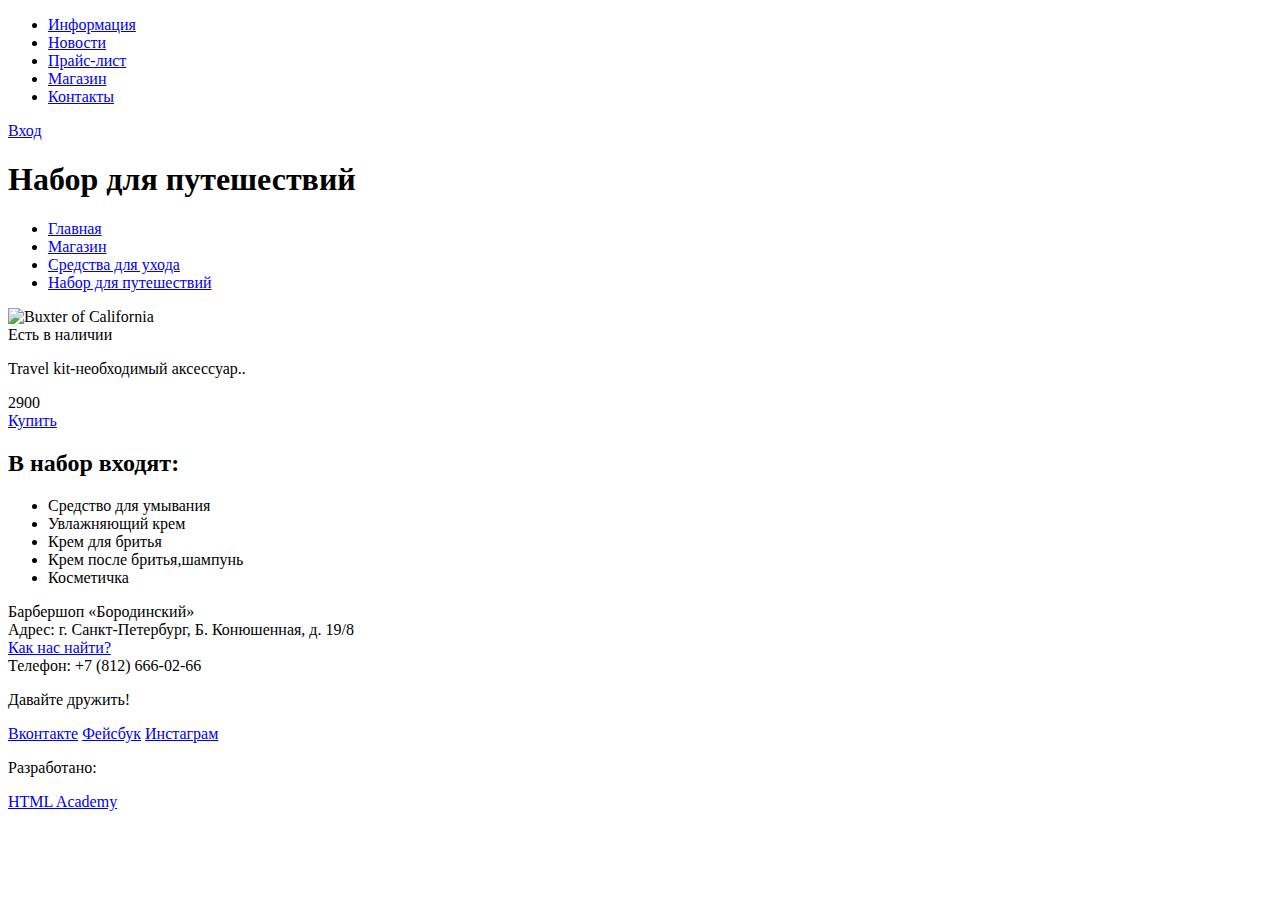
==== product.html @ 1fe1c9a3 "Разметка Барбершопа" ====
<!DOCTYPE html>
<html lang="ru">
  <head>
    <meta charset="utf-8">
    <title>Барбершоп «Бородинский»</title>
  </head>
  <body>
<header class="main-header">
      <div class="container">
        <nav class="main-navigation">
        <ul>
            <li>
              <a href="D:\Git\172980-barbershop\index.html">Информация</a>
            </li>
            <li>
              <a href="#">Новости</a>
            </li>
            <li>
              <a href="#">Прайс-лист</a>
            </li>
            <li>
              <a href="#">Магазин</a>
            </li>
            <li>
              <a href="#">Контакты</a>
            </li>
          </ul>
        </nav>
        <div class="user-block">
          <a class="login" href="#">Вход</a>
        </div>
        </div>
</header>

<div class="breadcrumbs">
  <h1 class="product_title">Набор для путешествий</h1>
   <div>
          <ul class="breadcrumbs_list">
            <li >
              <a href="D:\Git\172980-barbershop\index.html">Главная</a>
            </li>
            <li>
              <a href="#">Магазин</a>
            </li>
            <li>
              <a href="#">Cредства для ухода</a>
            </li>
             <li>
              <a href="#">Набор для путешествий</a>
            </li>
          </ul>
        </div>
</div>
<div class="product_img">
  <img src="img src="http://placehold.it/150x100"" alt="Buxter of California">
</div>
<div class="product_description">
<span>Есть в наличии</span>
<p>Travel kit-необходимый аксессуар..</p>
 <div class="product_price">2900</div>
<a href="#">Купить</a> 
</div>

<div class="kit">
  <h2 class="kit_title">В набор входят:</h2>
  <ul class="kit-items">
    <li>Cредство для умывания</li>
    <li>Увлажняющий крем</li>
    <li>Крем для бритья</li>
    <li>Крем после бритья,шампунь</li>
    <li>Косметичка</li>
  </ul>
</div>
  <footer class="main-footer">
      <div class="container">
        <section class="footer-contacts">
          Барбершоп «Бородинский»<br>
          Адрес: г. Санкт-Петербург, Б. Конюшенная, д. 19/8<br>
          <a href="#">Как нас найти?</a><br>
          Телефон: +7 (812) 666-02-66
        </section>
        <section class="footer-social">
          <p>Давайте дружить!</p>
          <a class="social-btn social-btn-vk" href="#">Вконтакте</a>
          <a class="social-btn social-btn-fb" href="#">Фейсбук</a>
          <a class="social-btn social-btn-inst" href="#">Инстаграм</a>
        </section>
        <section class="footer-copyright">
          <p>Разработано:</p>
          <a class="btn" href="https://htmlacademy.ru">HTML Academy</a>
        </section>
      </div>
    </footer> 
  </body>
</html>
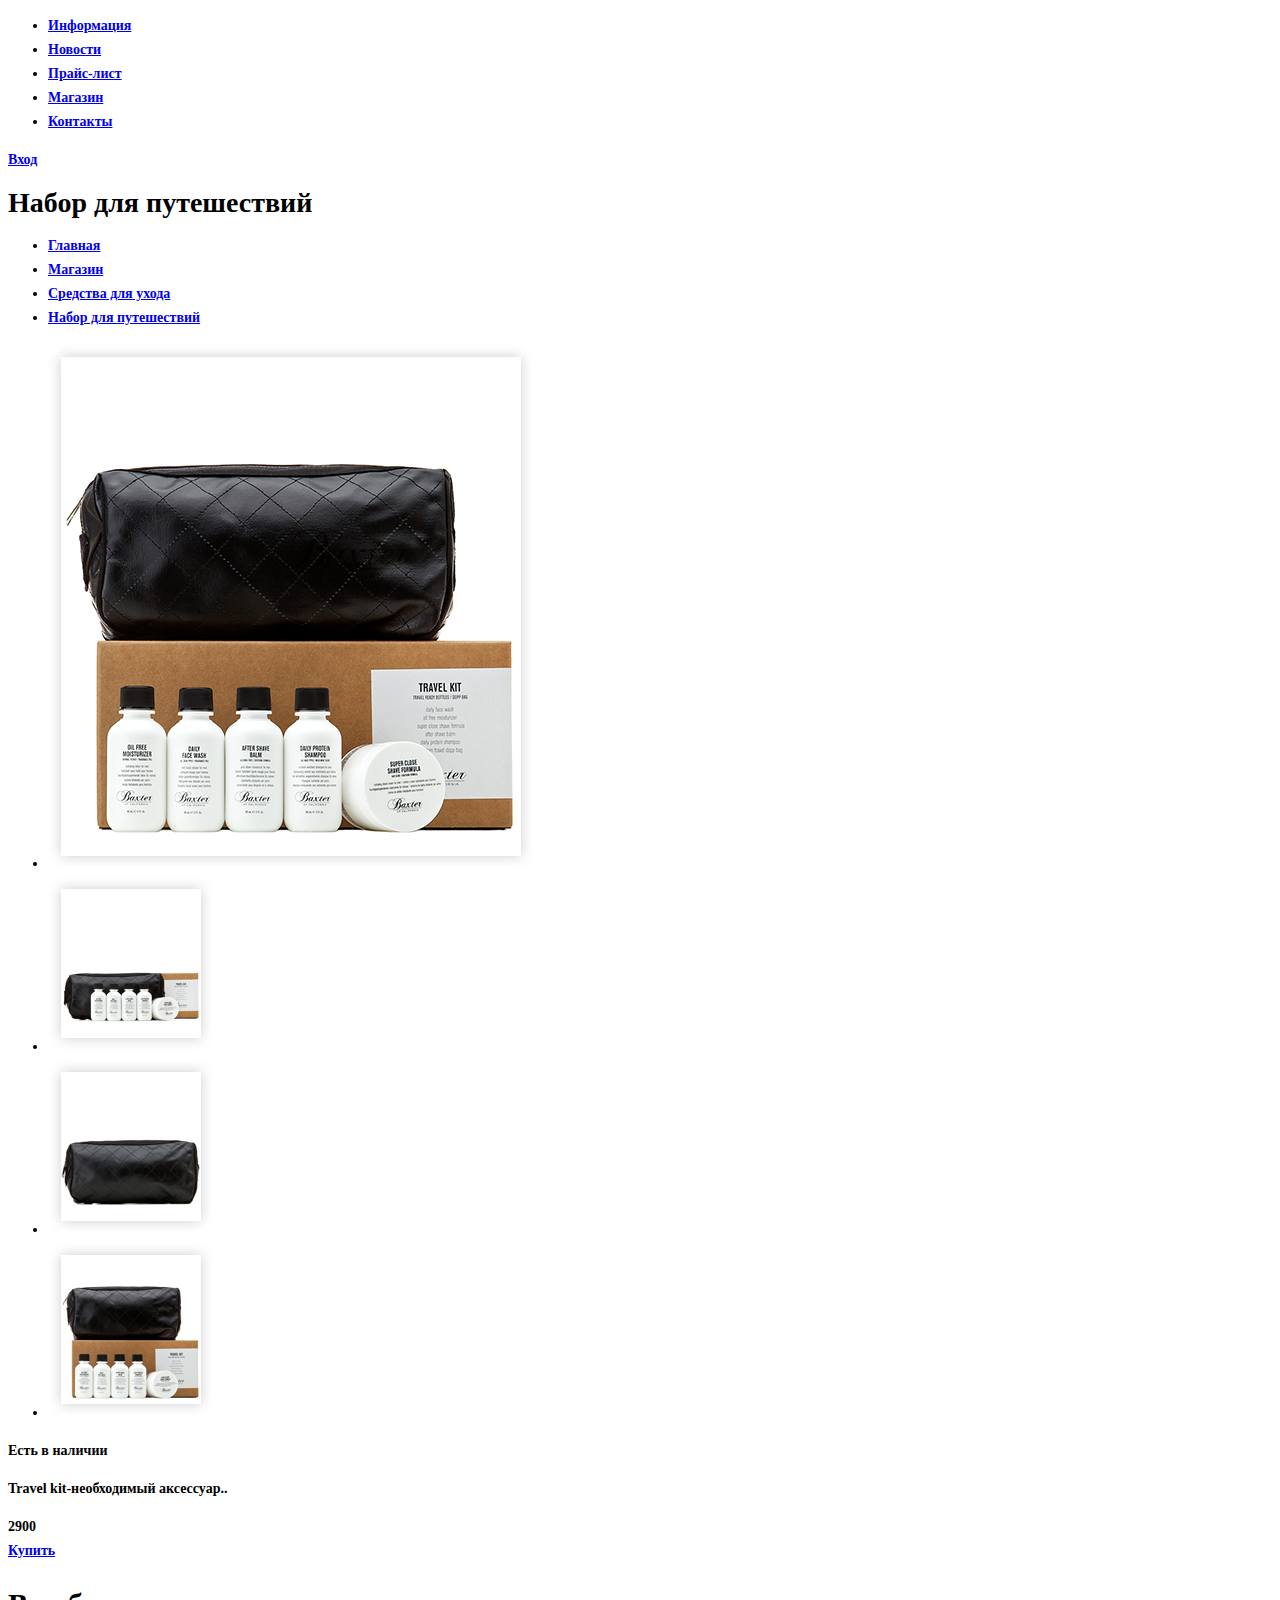
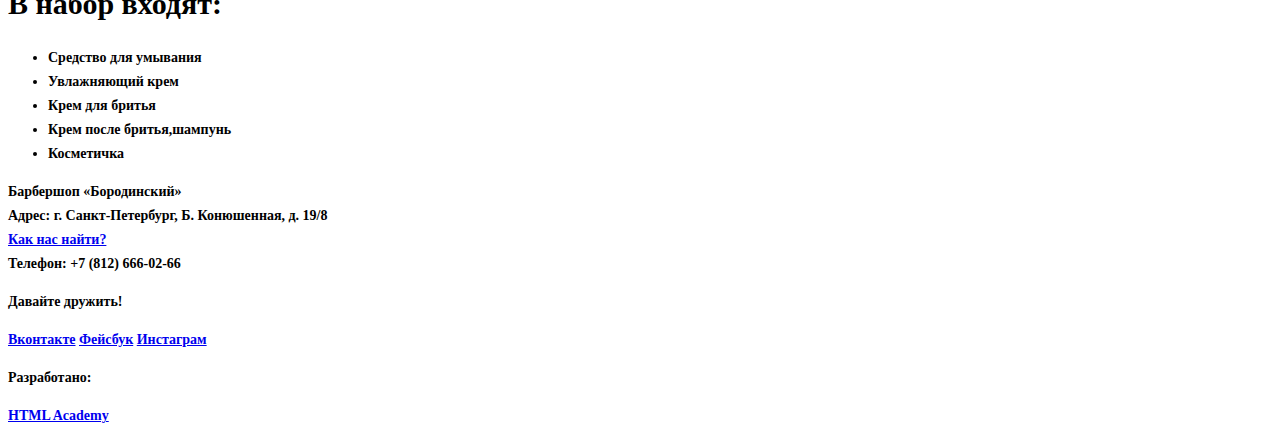
==== commit 7bcea36e: "Подключен css файл и добавлены картинки из папки img" ====
--- a/product.html
+++ b/product.html
@@ -3,6 +3,7 @@
   <head>
     <meta charset="utf-8">
     <title>Барбершоп «Бородинский»</title>
+    <link href="css/style.css" rel="stylesheet">
   </head>
   <body>
 <header class="main-header">
@@ -52,7 +53,21 @@
         </div>
 </div>
 <div class="product_img">
-  <img src="img src="http://placehold.it/150x100"" alt="Buxter of California">
+<ul class="product_img_list">
+  <li>
+     <img src="img/kit_main_img.png">
+  </li>
+  <li>
+    <img src="img/kit_img1.png" >
+  </li>
+   <li>
+    <img src="img/kit_bag_img.png" >
+  </li>
+   <li>
+    <img src="img/kit_img2.png" >
+  </li>
+</ul>
+ 
 </div>
 <div class="product_description">
 <span>Есть в наличии</span>
--- a/css/style.css
+++ b/css/style.css
@@ -0,0 +1,26 @@
+body
+{
+	font-size:14px;
+	line-height:24px;
+	color:black;
+	font-weight:bold;
+	font-family:"PTSans NarrowBold";
+}
+
+h2
+{
+	font-size:30px;
+	line-height:normal;
+	color:black;
+	font-weight:bold;
+	font-family:"PTSans NarrowBold";
+}
+
+b
+{
+	font-size:30px;
+	line-height:normal;
+	color:white;
+	font-weight:bold;
+	font-family:"PTSans NarrowBold";
+}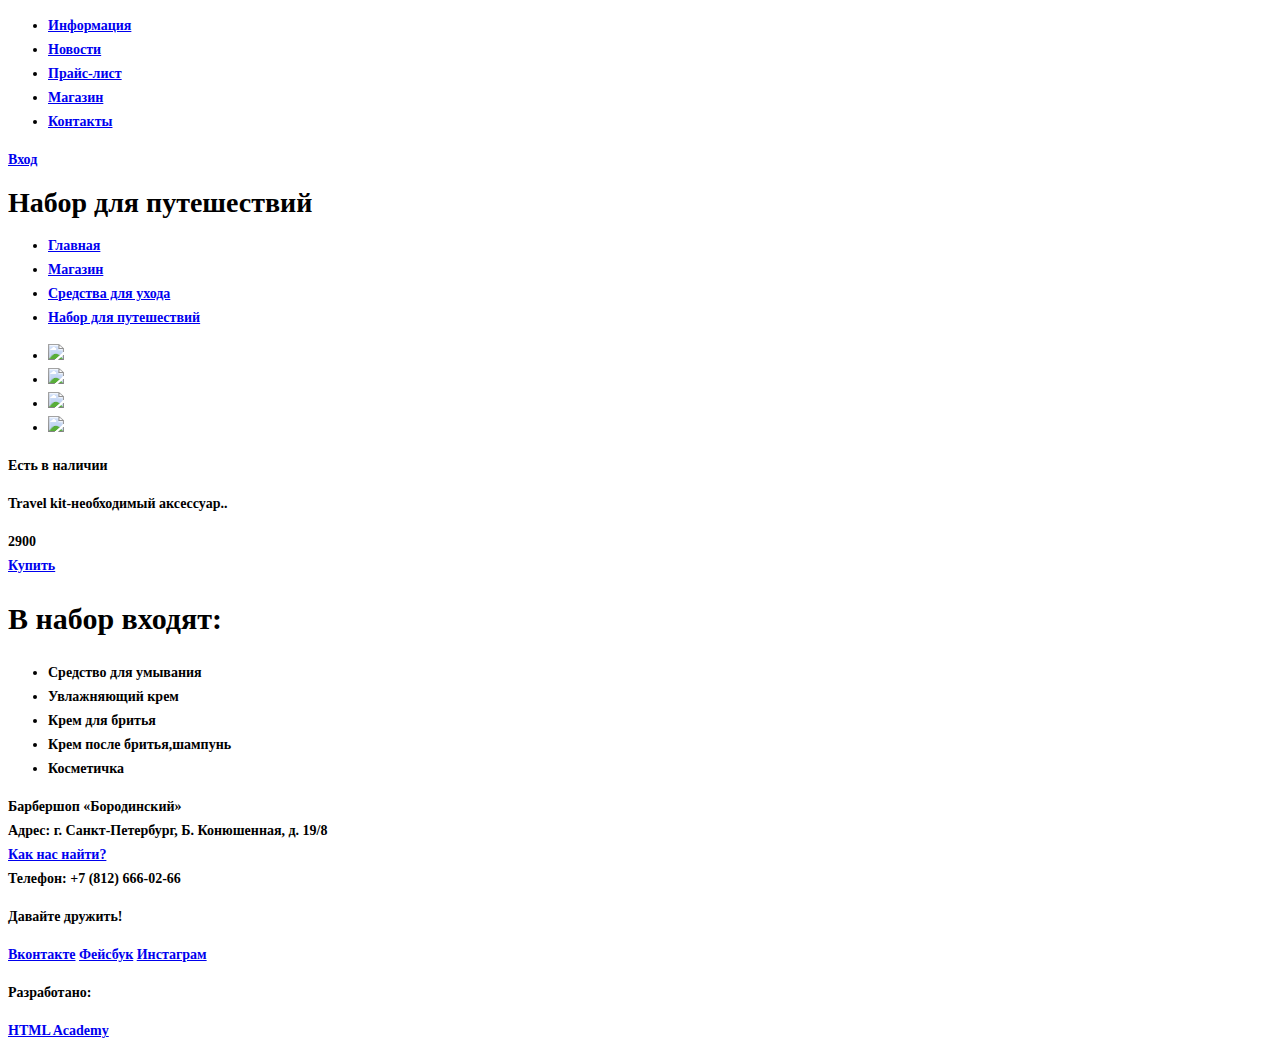
==== commit 86b7f837: "Комменты 1.0" ====
--- a/product.html
+++ b/product.html
@@ -1,110 +1,107 @@
 <!DOCTYPE html>
 <html lang="ru">
-  <head>
-    <meta charset="utf-8">
-    <title>Барбершоп «Бородинский»</title>
-    <link href="css/style.css" rel="stylesheet">
-  </head>
-  <body>
-<header class="main-header">
-      <div class="container">
-        <nav class="main-navigation">
+<head>
+  <meta charset="utf-8">
+  <title>Барбершоп «Бородинский»</title>
+  <link href="css/style.css" rel="stylesheet"></head>
+<body>
+  <header class="main-header">
+    <div class="container">
+      <nav class="main-navigation">
         <ul>
-            <li>
-              <a href="D:\Git\172980-barbershop\index.html">Информация</a>
-            </li>
-            <li>
-              <a href="#">Новости</a>
-            </li>
-            <li>
-              <a href="#">Прайс-лист</a>
-            </li>
-            <li>
-              <a href="#">Магазин</a>
-            </li>
-            <li>
-              <a href="#">Контакты</a>
-            </li>
-          </ul>
-        </nav>
-        <div class="user-block">
-          <a class="login" href="#">Вход</a>
-        </div>
-        </div>
-</header>
+          <li>
+            <a href="D:\Git\172980-barbershop\index.html">Информация</a>
+          </li>
+          <li>
+            <a href="#">Новости</a>
+          </li>
+          <li>
+            <a href="#">Прайс-лист</a>
+          </li>
+          <li>
+            <a href="#">Магазин</a>
+          </li>
+          <li>
+            <a href="#">Контакты</a>
+          </li>
+        </ul>
+      </nav>
+      <div class="user-block">
+        <a class="login" href="#">Вход</a>
+      </div>
+    </div>
+  </header>
 
-<div class="breadcrumbs">
-  <h1 class="product_title">Набор для путешествий</h1>
-   <div>
-          <ul class="breadcrumbs_list">
-            <li >
-              <a href="D:\Git\172980-barbershop\index.html">Главная</a>
-            </li>
-            <li>
-              <a href="#">Магазин</a>
-            </li>
-            <li>
-              <a href="#">Cредства для ухода</a>
-            </li>
-             <li>
-              <a href="#">Набор для путешествий</a>
-            </li>
-          </ul>
-        </div>
-</div>
-<div class="product_img">
-<ul class="product_img_list">
-  <li>
-     <img src="img/kit_main_img.png">
-  </li>
-  <li>
-    <img src="img/kit_img1.png" >
-  </li>
-   <li>
-    <img src="img/kit_bag_img.png" >
-  </li>
-   <li>
-    <img src="img/kit_img2.png" >
-  </li>
-</ul>
- 
-</div>
-<div class="product_description">
-<span>Есть в наличии</span>
-<p>Travel kit-необходимый аксессуар..</p>
- <div class="product_price">2900</div>
-<a href="#">Купить</a> 
-</div>
+  <div class="breadcrumbs">
+    <h1 class="product_title">Набор для путешествий</h1>
+    <!-- про бредкрамс коммент на в shop.html -->
+    <div>
+      <ul class="breadcrumbs_list">
+        <li >
+          <a href="D:\Git\172980-barbershop\index.html">Главная</a>
+        </li>
+        <li>
+          <a href="#">Магазин</a>
+        </li>
+        <li>
+          <a href="#">Cредства для ухода</a>
+        </li>
+        <li>
+          <a href="#">Набор для путешествий</a>
+        </li>
+      </ul>
+    </div>
+  </div> 
+  <div class="product_img">
+    <ul class="product_img_list">
+      <li>
+        <img src="img/kit_main_img.png"></li>
+      <li>
+        <img src="img/kit_img1.png" ></li>
+      <li>
+        <img src="img/kit_bag_img.png" ></li>
+      <li>
+        <img src="img/kit_img2.png" ></li>
+    </ul>
 
-<div class="kit">
-  <h2 class="kit_title">В набор входят:</h2>
-  <ul class="kit-items">
-    <li>Cредство для умывания</li>
-    <li>Увлажняющий крем</li>
-    <li>Крем для бритья</li>
-    <li>Крем после бритья,шампунь</li>
-    <li>Косметичка</li>
-  </ul>
-</div>
+  </div>
+  <div class="product_description">
+    <span>Есть в наличии</span>
+    <p>Travel kit-необходимый аксессуар..</p>
+    <div class="product_price">2900</div>
+    <a href="#">Купить</a>
+  </div>
+
+  <div class="kit">
+    <h2 class="kit_title">В набор входят:</h2>
+    <ul class="kit-items">
+      <li>Cредство для умывания</li>
+      <li>Увлажняющий крем</li>
+      <li>Крем для бритья</li>
+      <li>Крем после бритья,шампунь</li>
+      <li>Косметичка</li>
+    </ul>
+  </div>
   <footer class="main-footer">
-      <div class="container">
-        <section class="footer-contacts">
-          Барбершоп «Бородинский»<br>
-          Адрес: г. Санкт-Петербург, Б. Конюшенная, д. 19/8<br>
-          <a href="#">Как нас найти?</a><br>
-          Телефон: +7 (812) 666-02-66
-        </section>
-        <section class="footer-social">
-          <p>Давайте дружить!</p>
-          <a class="social-btn social-btn-vk" href="#">Вконтакте</a>
-          <a class="social-btn social-btn-fb" href="#">Фейсбук</a>
-          <a class="social-btn social-btn-inst" href="#">Инстаграм</a>
-        </section>
-        <section class="footer-copyright">
-          <p>Разработано:</p>
-          <a class="btn" href="https://htmlacademy.ru">HTML Academy</a>
-        </section>
-      </div>
-    </footer> 
-  </body>
-</html>
+    <div class="container">
+      <section class="footer-contacts">
+        Барбершоп «Бородинский»
+        <br>
+        Адрес: г. Санкт-Петербург, Б. Конюшенная, д. 19/8
+        <br>
+        <a href="#">Как нас найти?</a>
+        <br>Телефон: +7 (812) 666-02-66</section>
+      <section class="footer-social">
+        <p>Давайте дружить!</p>
+        <a class="social-btn social-btn-vk" href="#">Вконтакте</a>
+        <a class="social-btn social-btn-fb" href="#">Фейсбук</a>
+        <a class="social-btn social-btn-inst" href="#">Инстаграм</a>
+      </section>
+      <section class="footer-copyright">
+        <p>Разработано:</p>
+        <a class="btn" href="https://htmlacademy.ru">HTML Academy</a>
+      </section>
+    </div>
+  </footer>
+</body>
+</html>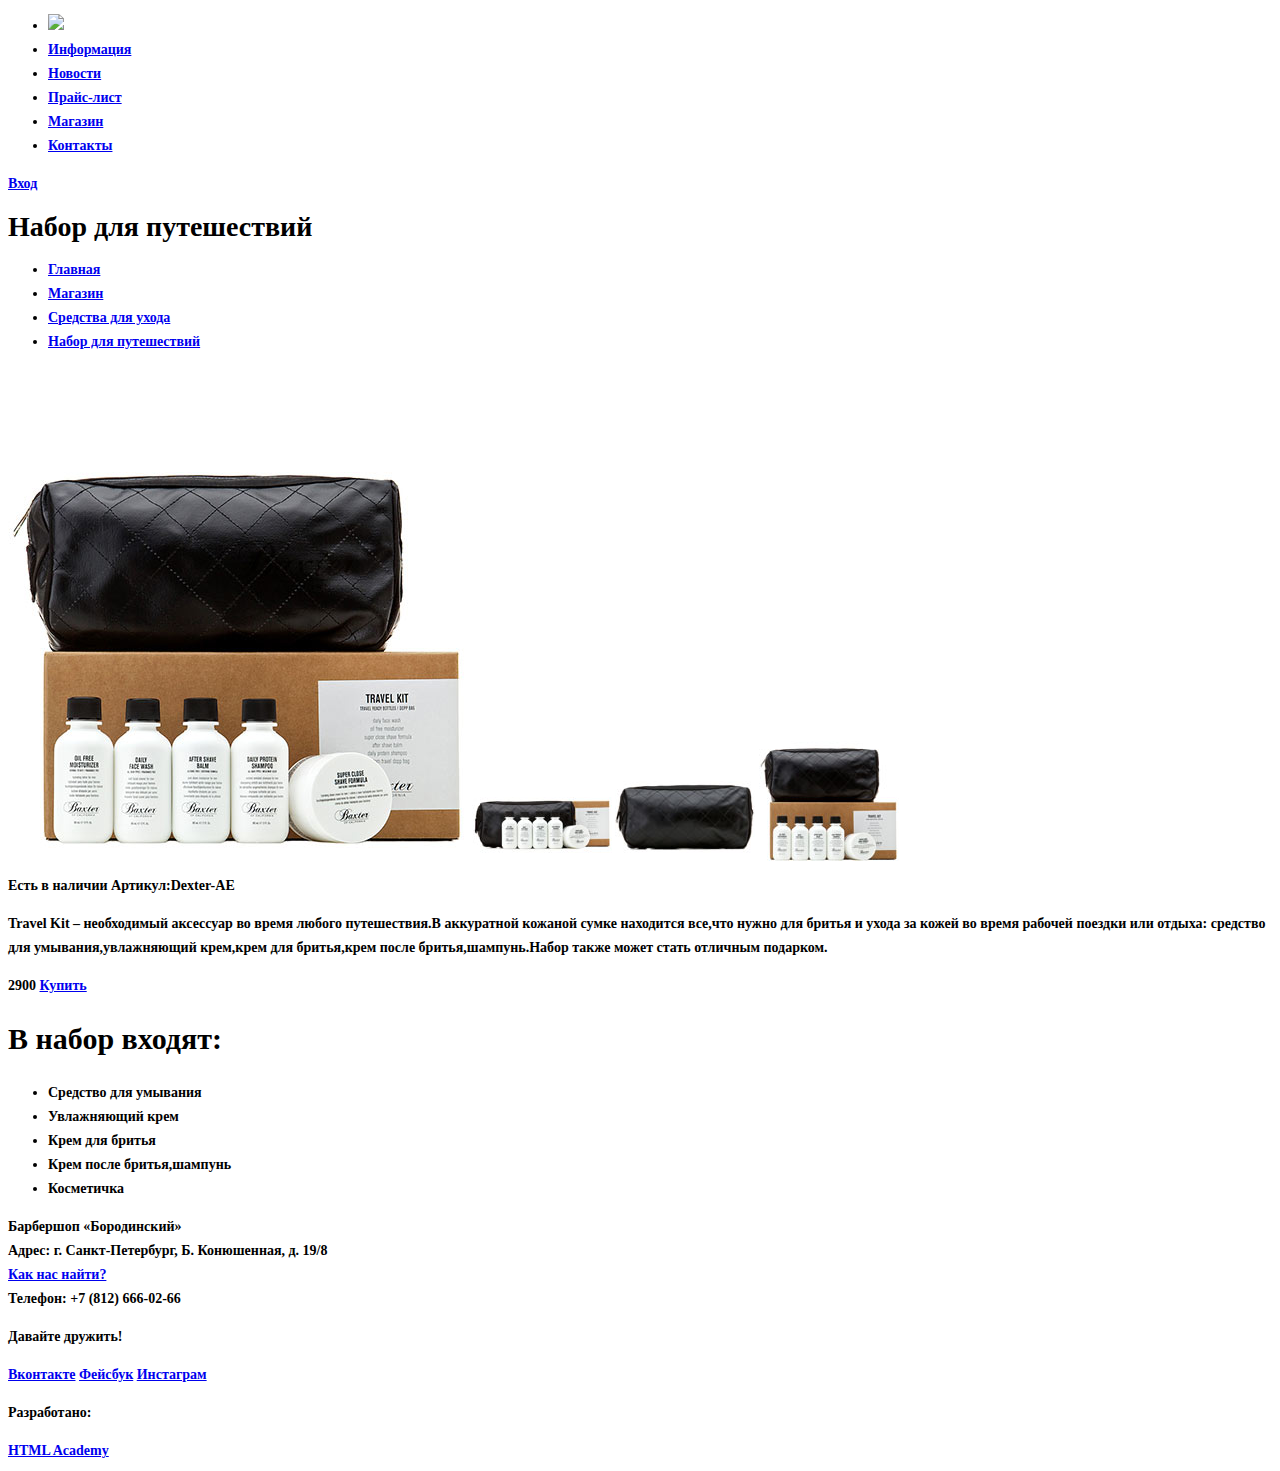
==== commit 2bf2b451: "Внесены коррективы согласно комментариям" ====
--- a/product.html
+++ b/product.html
@@ -10,7 +10,12 @@
       <nav class="main-navigation">
         <ul>
           <li>
-            <a href="D:\Git\172980-barbershop\index.html">Информация</a>
+            <a href="index.html">
+              <!--  правильный путь: index.html -->
+              <img src="logo_shop.png"></a>
+          </li>
+          <li>
+            <a href="index.html">Информация</a>
           </li>
           <li>
             <a href="#">Новости</a>
@@ -31,57 +36,64 @@
       </div>
     </div>
   </header>
+  <main class="container">
+    <h1 class="product_title">Набор для путешествий</h1>
+    <div class="breadcrumbs">
+      <!-- про бредкрамс коммент на в shop.html -->
+      <div>
+        <ul class="breadcrumbs_list">
+          <li >
+            <a href="index.html">Главная</a>
+          </li>
+          <li>
+            <a href="#">Магазин</a>
+          </li>
+          <li>
+            <a href="#">Cредства для ухода</a>
+          </li>
+          <li>
+            <a href="#">Набор для путешествий</a>
+          </li>
+        </ul>
+      </div>
+    </div>
+    <div class="left_block">
+      <a href="#">
+        <img src="img/kit1.jpg"></a>
+      <a href="">
+        <img src="img/kit2.jpg" ></a>
+      <a href="">
+        <img src="img/kit3.jpg" ></a>
+      <a href="">
+        <img src="img/kit4.jpg" ></a>
 
-  <div class="breadcrumbs">
-    <h1 class="product_title">Набор для путешествий</h1>
-    <!-- про бредкрамс коммент на в shop.html -->
-    <div>
-      <ul class="breadcrumbs_list">
-        <li >
-          <a href="D:\Git\172980-barbershop\index.html">Главная</a>
-        </li>
-        <li>
-          <a href="#">Магазин</a>
-        </li>
-        <li>
-          <a href="#">Cредства для ухода</a>
-        </li>
-        <li>
-          <a href="#">Набор для путешествий</a>
-        </li>
-      </ul>
     </div>
-  </div> 
-  <div class="product_img">
-    <ul class="product_img_list">
-      <li>
-        <img src="img/kit_main_img.png"></li>
-      <li>
-        <img src="img/kit_img1.png" ></li>
-      <li>
-        <img src="img/kit_bag_img.png" ></li>
-      <li>
-        <img src="img/kit_img2.png" ></li>
-    </ul>
+    <div class="right_block">
+      <div class="product_description">
+        <span>Есть в наличии</span>
+        <span>Артикул:Dexter-AE</span>
+        <p>
+          Travel Kit – необходимый аксессуар во время любого путешествия.В аккуратной кожаной сумке находится все,что нужно для бритья и ухода за кожей во время рабочей поездки или отдыха:
+    средство для умывания,увлажняющий крем,крем для бритья,крем после бритья,шампунь.Набор также может стать отличным подарком.
+        </p>
+        <div class="btn_price">
+          <span class="product_price">2900</span>
+          <a href="#">Купить</a>
+        </div>
+      </div>
 
-  </div>
-  <div class="product_description">
-    <span>Есть в наличии</span>
-    <p>Travel kit-необходимый аксессуар..</p>
-    <div class="product_price">2900</div>
-    <a href="#">Купить</a>
-  </div>
-
-  <div class="kit">
-    <h2 class="kit_title">В набор входят:</h2>
-    <ul class="kit-items">
-      <li>Cредство для умывания</li>
-      <li>Увлажняющий крем</li>
-      <li>Крем для бритья</li>
-      <li>Крем после бритья,шампунь</li>
-      <li>Косметичка</li>
-    </ul>
-  </div>
+      <div class="kit">
+        <h2 class="kit_title">В набор входят:</h2>
+        <ul class="kit-items">
+          <li>Cредство для умывания</li>
+          <li>Увлажняющий крем</li>
+          <li>Крем для бритья</li>
+          <li>Крем после бритья,шампунь</li>
+          <li>Косметичка</li>
+        </ul>
+      </div>
+    </div>
+  </main>
   <footer class="main-footer">
     <div class="container">
       <section class="footer-contacts">
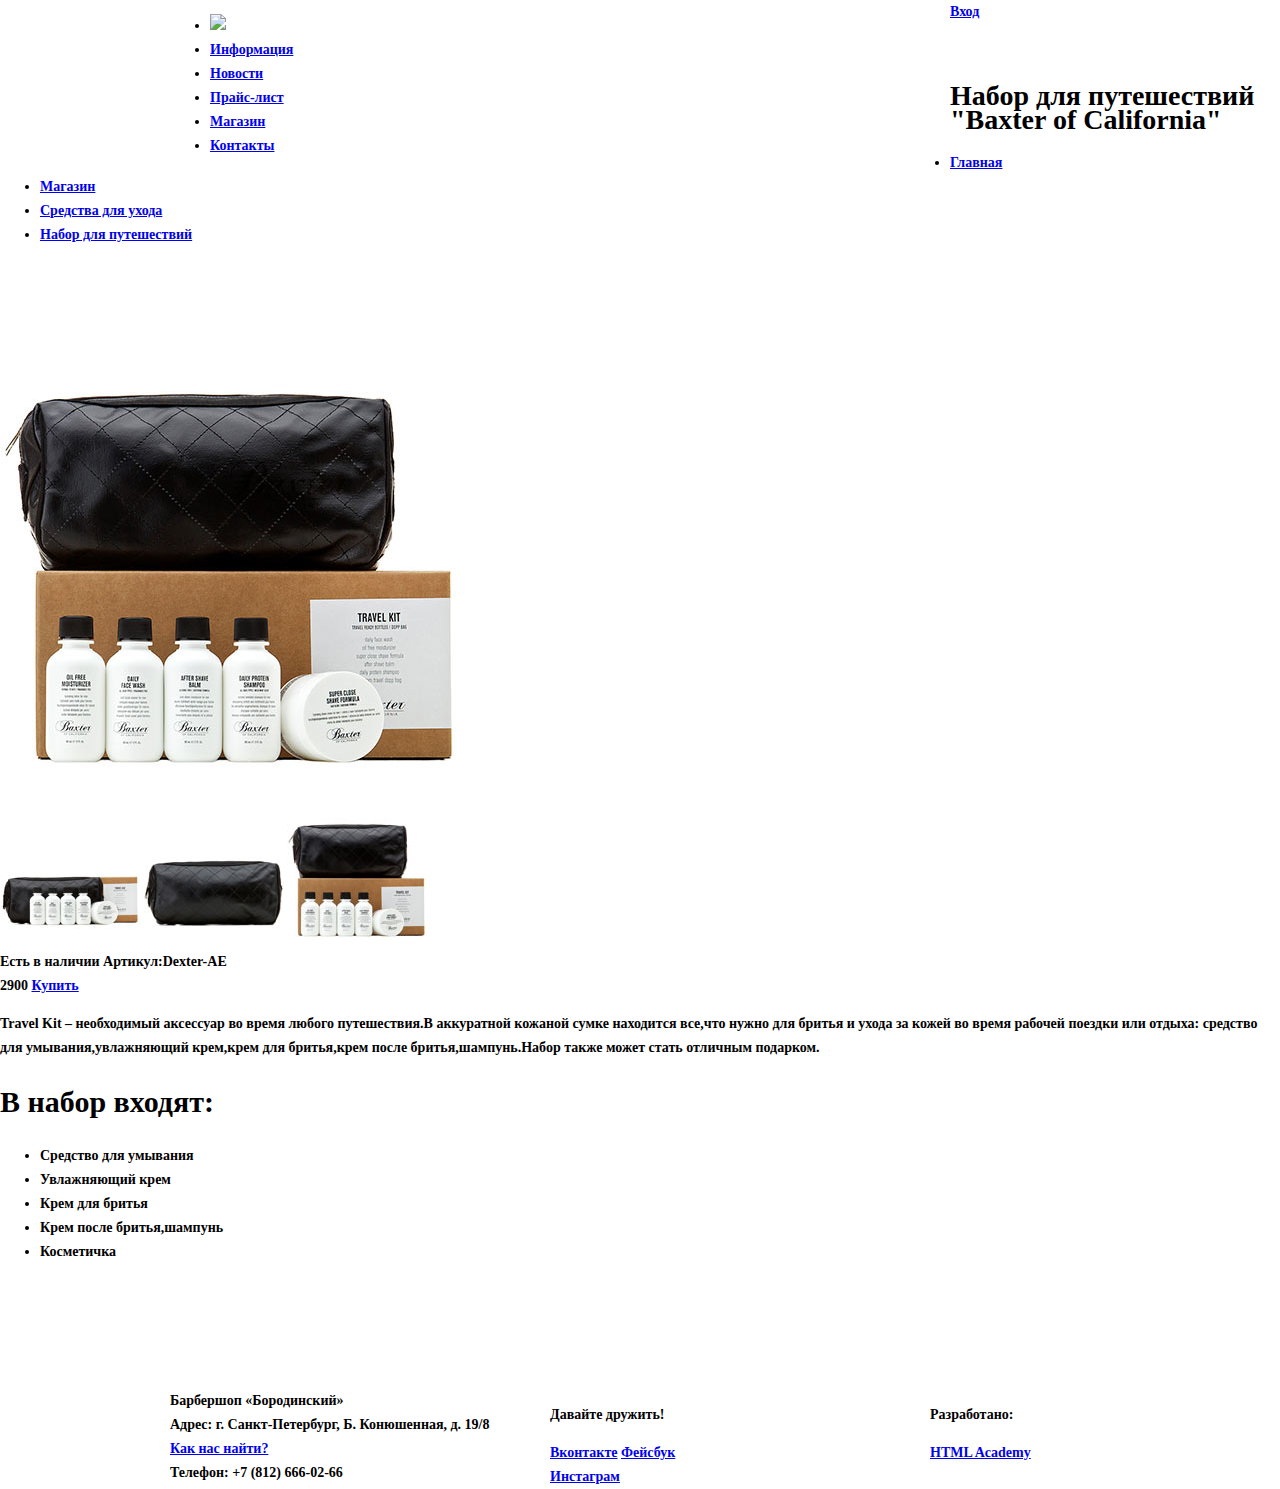
==== commit d874a1b2: "Поправлено по замечаниям по разметке" ====
--- a/product.html
+++ b/product.html
@@ -11,7 +11,7 @@
         <ul>
           <li>
             <a href="index.html">
-              <!--  правильный путь: index.html -->
+
               <img src="logo_shop.png"></a>
           </li>
           <li>
@@ -36,51 +36,55 @@
       </div>
     </div>
   </header>
-  <main class="container">
-    <h1 class="product_title">Набор для путешествий</h1>
-    <div class="breadcrumbs">
-      <!-- про бредкрамс коммент на в shop.html -->
-      <div>
-        <ul class="breadcrumbs_list">
-          <li >
-            <a href="index.html">Главная</a>
-          </li>
-          <li>
-            <a href="#">Магазин</a>
-          </li>
-          <li>
-            <a href="#">Cредства для ухода</a>
-          </li>
-          <li>
-            <a href="#">Набор для путешествий</a>
-          </li>
-        </ul>
+  <main>
+    <div class="product_title">
+      <h1 class="title">Набор для путешествий "Baxter of California"</h1>
+      <div class="breadcrumbs">
+
+        <div>
+          <ul class="breadcrumbs_list">
+            <li >
+              <a href="index.html">Главная</a>
+            </li>
+            <li>
+              <a href="#">Магазин</a>
+            </li>
+            <li>
+              <a href="#">Cредства для ухода</a>
+            </li>
+            <li>
+              <a href="#">Набор для путешествий</a>
+            </li>
+          </ul>
+        </div>
       </div>
     </div>
     <div class="left_block">
-      <a href="#">
-        <img src="img/kit1.jpg"></a>
-      <a href="">
-        <img src="img/kit2.jpg" ></a>
-      <a href="">
-        <img src="img/kit3.jpg" ></a>
-      <a href="">
-        <img src="img/kit4.jpg" ></a>
+      <div class="img_big">
+        <img src="img/kit1.jpg"></div>
+      <div class="img_small">
+        <a class ="item2" href="">
+          <img src="img/kit2.jpg" ></a>
+        <a class ="item3" href="">
+          <img src="img/kit3.jpg" ></a>
+        <a class ="item4" href="">
+          <img src="img/kit4.jpg" ></a>
+      </div>
 
     </div>
     <div class="right_block">
       <div class="product_description">
         <span>Есть в наличии</span>
         <span>Артикул:Dexter-AE</span>
-        <p>
-          Travel Kit – необходимый аксессуар во время любого путешествия.В аккуратной кожаной сумке находится все,что нужно для бритья и ухода за кожей во время рабочей поездки или отдыха:
-    средство для умывания,увлажняющий крем,крем для бритья,крем после бритья,шампунь.Набор также может стать отличным подарком.
-        </p>
         <div class="btn_price">
           <span class="product_price">2900</span>
           <a href="#">Купить</a>
         </div>
       </div>
+      <p>
+        Travel Kit – необходимый аксессуар во время любого путешествия.В аккуратной кожаной сумке находится все,что нужно для бритья и ухода за кожей во время рабочей поездки или отдыха:
+    средство для умывания,увлажняющий крем,крем для бритья,крем после бритья,шампунь.Набор также может стать отличным подарком.
+      </p>
 
       <div class="kit">
         <h2 class="kit_title">В набор входят:</h2>
--- a/css/style.css
+++ b/css/style.css
@@ -5,7 +5,100 @@
 	color:black;
 	font-weight:bold;
 	font-family:"PTSans NarrowBold";
+	
+   min-width: 1122px;
+  margin: 0;
+  padding: 0;
 }
+
+.clearfix::after {
+  content: "";
+
+  display: table;
+  clear: both;
+}
+
+.container {
+  width: 940px;
+  margin: 0 auto;
+  padding: 0 10px;
+}
+
+.main-header
+{
+	margin-bottom: 60px;
+}
+
+.main-navigation{
+	float: left;
+	width: 780px;
+}
+/* Только для оформления сетки */
+  min-height: 70px;
+}
+
+.user-block {
+  float: right;
+  width: 140px;
+
+  /* Только для оформления сетки */
+  min-height: 70px;
+}
+
+.top_title
+{
+	float: left;
+	width: 306px;
+	min-height: 70px;
+	margin-bottom: 30px;
+
+}
+
+.breadcrumbs{
+	margin: 0px;
+	padding: 0px;
+     margin-bottom: 40px;
+}
+
+
+fieldset{
+margin-top:20px;
+margin-right: 600px;
+padding-top: 10px;
+float: left;
+width: 160px;
+min-height: 260px;
+}
+
+
+.right_block_products{
+	margin-top:-300px;
+	margin-left: 300px;
+	float: right;
+	font-size: 12px;
+}
+.product{
+	display: inline-block;
+	vertical-align: top;
+	width: 220px;
+	height: 288px;
+	margin-left: -80px;
+	margin-right: 70px;
+	padding: 0px 10px 10px 10px;
+	font-size: 12px;
+}
+
+.product:nth-child(3n){
+
+	margin-right: 0px;
+
+}
+
+.site_paging{
+	vertical-align: center;
+}
+
+
 
 h2
 {
@@ -23,4 +116,29 @@
 	color:white;
 	font-weight:bold;
 	font-family:"PTSans NarrowBold";
+}
+
+.main-footer {
+  margin-top: 65px;
+  padding-top: 60px;
+  padding-bottom: 40px;
+}
+
+.footer-contacts {
+  float: left;
+  width: 320px;
+  margin-right: 60px;
+  min-height: 90px;
+}
+
+.footer-social {
+  float: left;
+  width: 180px;
+  min-height: 90px;
+}
+
+.footer-copyright {
+  float: right;
+  width: 180px;
+  min-height: 90px;
 }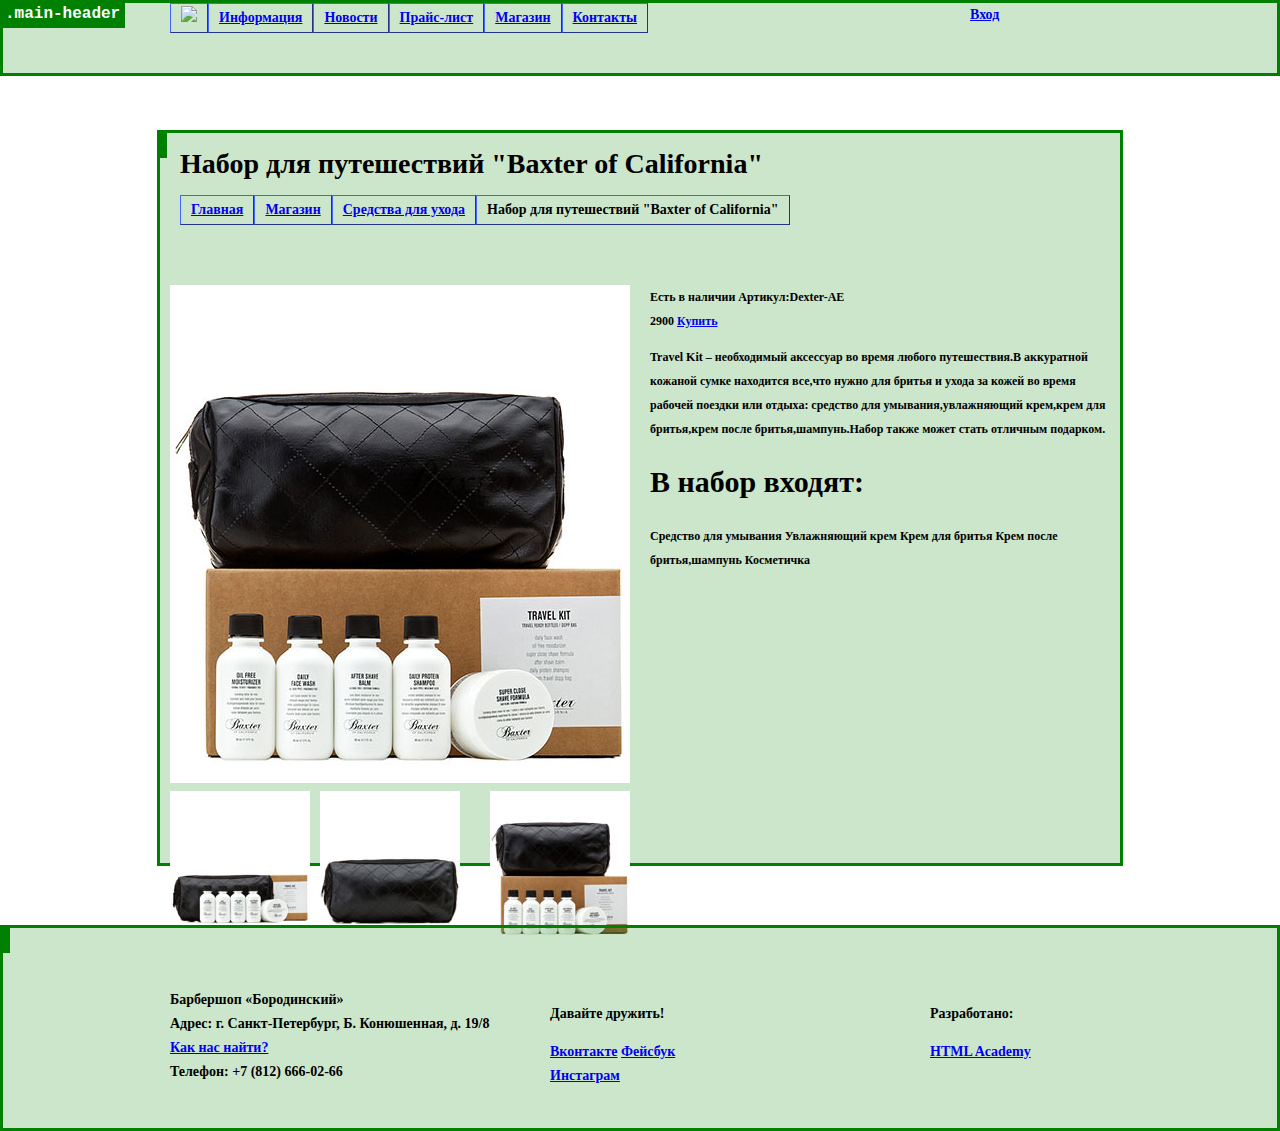
==== commit 1822560a: "Сетка (вариант1)" ====
--- a/product.html
+++ b/product.html
@@ -6,7 +6,7 @@
   <link href="css/style.css" rel="stylesheet"></head>
 <body>
   <header class="main-header">
-    <div class="container">
+    <div class="container clearfix">
       <nav class="main-navigation">
         <ul>
           <li>
@@ -36,30 +36,34 @@
       </div>
     </div>
   </header>
-  <main>
-    <div class="product_title">
-      <h1 class="title">Набор для путешествий "Baxter of California"</h1>
-      <div class="breadcrumbs">
+  <main class="container_item">
+    <div class="container_title clearfix">
+        <div class="product_title">
+          <h1 class="title">Набор для путешествий "Baxter of California"</h1>
+          <div class="breadcrumbs">
+            <div>
+            <ul class="breadcrumbs_list">
+          <li >
+            <a href="index.html">Главная</a>
 
-        <div>
-          <ul class="breadcrumbs_list">
-            <li >
-              <a href="index.html">Главная</a>
-            </li>
-            <li>
-              <a href="#">Магазин</a>
-            </li>
-            <li>
-              <a href="#">Cредства для ухода</a>
-            </li>
-            <li>
-              <a href="#">Набор для путешествий</a>
-            </li>
-          </ul>
+          </li>
+          <li>
+            <a href="#">Магазин</a>
+          </li>
+          <li>
+            <a href="#">Cредства для ухода</a>
+          </li>
+          <li>
+            <span >Набор для путешествий "Baxter of California"</span>
+          </li>
+        </ul>
+          
+            </div>
+          </div>
         </div>
       </div>
-    </div>
-    <div class="left_block">
+   
+    <div class="left_block clearfix">
       <div class="img_big">
         <img src="img/kit1.jpg"></div>
       <div class="img_small">
@@ -70,8 +74,8 @@
         <a class ="item4" href="">
           <img src="img/kit4.jpg" ></a>
       </div>
+    </div>
 
-    </div>
     <div class="right_block">
       <div class="product_description">
         <span>Есть в наличии</span>
@@ -88,18 +92,18 @@
 
       <div class="kit">
         <h2 class="kit_title">В набор входят:</h2>
-        <ul class="kit-items">
-          <li>Cредство для умывания</li>
-          <li>Увлажняющий крем</li>
-          <li>Крем для бритья</li>
-          <li>Крем после бритья,шампунь</li>
-          <li>Косметичка</li>
-        </ul>
+        <div class="kit-items">
+          <span>Cредство для умывания</span>
+          <span>Увлажняющий крем</span>
+          <span>Крем для бритья</span>
+          <span>Крем после бритья,шампунь</span>
+          <span>Косметичка</span>
+        </div>
       </div>
     </div>
   </main>
   <footer class="main-footer">
-    <div class="container">
+    <div class="container clearfix">
       <section class="footer-contacts">
         Барбершоп «Бородинский»
         <br>
--- a/css/style.css
+++ b/css/style.css
@@ -22,6 +22,7 @@
   width: 940px;
   margin: 0 auto;
   padding: 0 10px;
+  
 }
 
 .main-header
@@ -32,10 +33,9 @@
 .main-navigation{
 	float: left;
 	width: 780px;
-}
-/* Только для оформления сетки */
-  min-height: 70px;
-}
+	min-height: 70px;
+}
+
 
 .user-block {
   float: right;
@@ -45,45 +45,41 @@
   min-height: 70px;
 }
 
+
+
 .top_title
 {
-	float: left;
-	width: 306px;
+ float: left;
+	width: 300px;
 	min-height: 70px;
-	margin-bottom: 30px;
-
-}
-
-.breadcrumbs{
-	margin: 0px;
-	padding: 0px;
-     margin-bottom: 40px;
-}
-
-
-fieldset{
-margin-top:20px;
-margin-right: 600px;
-padding-top: 10px;
-float: left;
+
+}
+
+.left_block_producers
+{
+	 margin-bottom: 160px;
+}
+
+
+.form_filtrs{
+
 width: 160px;
-min-height: 260px;
-}
-
+padding: 10px 0;
+min-height: 570px;
+margin-right: 70px;
+}
 
 .right_block_products{
-	margin-top:-300px;
-	margin-left: 300px;
-	float: right;
+	margin-bottom: 80px;
+	
 	font-size: 12px;
 }
 .product{
 	display: inline-block;
 	vertical-align: top;
 	width: 220px;
-	height: 288px;
-	margin-left: -80px;
-	margin-right: 70px;
+	min-height: 290px;
+	margin-right: 20px;
 	padding: 0px 10px 10px 10px;
 	font-size: 12px;
 }
@@ -92,6 +88,84 @@
 
 	margin-right: 0px;
 
+}
+
+.container_product{
+  float: right;
+  margin-left:70px; 
+}
+
+ul,
+li {
+  float:left;
+  list-style:none;
+  margin:0; padding:0;
+}
+
+li {
+  padding:2px 10px;
+  border:solid 1px; border-color:#46F #238 #238 #46F;
+}
+
+/*стили для product*/
+
+.product_title{
+	float: left;
+	width: 620px;
+	min-height: 70px;
+}
+.container_title
+{
+  width: 940px;
+  margin: 0 auto;
+  padding: 0 10px;
+  margin-bottom: 60px;
+
+}
+.container_item
+{
+	width: 940px;
+  margin: 0 auto;
+  padding: 0 10px;
+  min-height: 730px;
+}
+
+.right_block{
+	margin-bottom: 80px;
+	
+	font-size: 12px;
+}
+
+
+
+.product_title{
+	float: left;
+}
+
+.left_block{
+	float: left;
+	margin-right:20px; 
+
+}
+
+.img_big
+{
+	clear: both;
+	width: 460px;
+	min-height: 495px;
+}
+
+.item2{
+	float: left;
+	margin-right:10px; 
+}
+.item3{
+	float: left;
+	margin-right:10px; 
+}
+.item4{
+	float: right;
+	margin-left:0px; 
 }
 
 .site_paging{
@@ -141,4 +215,61 @@
   float: right;
   width: 180px;
   min-height: 90px;
+}
+
+
+body {
+  padding: 3px;
+}
+
+body > *,
+body > * > *,
+body > * > * > * {
+  position: relative;
+}
+
+body > *::before,
+body > * > *::before,
+body > * > * > *::before {
+  content: "";
+  position: absolute;
+
+  height: 24px;
+  padding: 2px 5px;
+
+  font-weight: bold;
+  font-size: 16px;
+  line-height: 24px;
+  font-family: "Courier New", monotype;
+  white-space: nowrap;
+}
+
+body > *::before {
+  top: -3px;
+  left: -3px;
+}
+
+body > * > *::before {
+  top: -3px;
+  left: -3px;
+}
+
+body > * > * > *::before {
+  top: 0;
+  left: 0;
+}
+
+body > * {
+  background: rgba(0, 128, 0, 0.2);
+  box-shadow: 0 0 0 3px green;
+}
+
+body > *::before {
+  color: white;
+
+  background: green;
+}
+
+.main-header::before {
+  content: ".main-header";
 }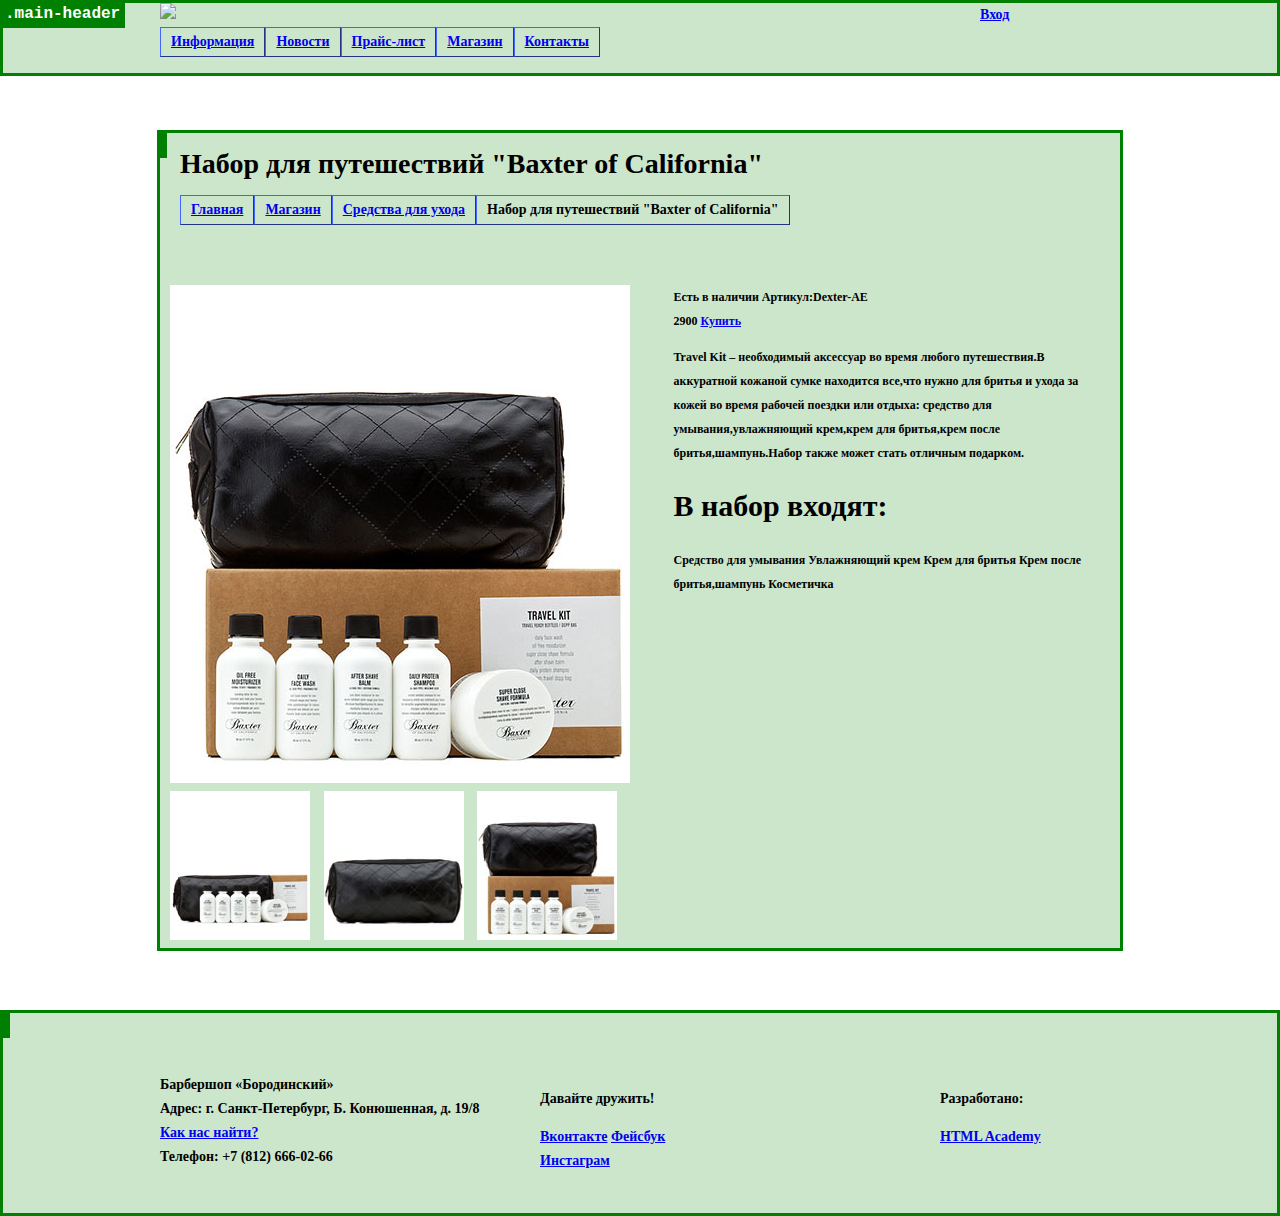
==== commit df86808e: "Сетка (вариант2)" ====
--- a/product.html
+++ b/product.html
@@ -8,12 +8,10 @@
   <header class="main-header">
     <div class="container clearfix">
       <nav class="main-navigation">
+
+        <div class="logo_nav">
+          <img src="logo_shop.png"></div>
         <ul>
-          <li>
-            <a href="index.html">
-
-              <img src="logo_shop.png"></a>
-          </li>
           <li>
             <a href="index.html">Информация</a>
           </li>
@@ -37,33 +35,33 @@
     </div>
   </header>
   <main class="container_item">
-    <div class="container_title clearfix">
-        <div class="product_title">
-          <h1 class="title">Набор для путешествий "Baxter of California"</h1>
-          <div class="breadcrumbs">
-            <div>
+    <div class="container_title">
+      <div class="product_title">
+        <h1 class="title">Набор для путешествий "Baxter of California"</h1>
+        <div class="breadcrumbs">
+          <div>
             <ul class="breadcrumbs_list">
-          <li >
-            <a href="index.html">Главная</a>
+              <li >
+                <a href="index.html">Главная</a>
 
-          </li>
-          <li>
-            <a href="#">Магазин</a>
-          </li>
-          <li>
-            <a href="#">Cредства для ухода</a>
-          </li>
-          <li>
-            <span >Набор для путешествий "Baxter of California"</span>
-          </li>
-        </ul>
-          
-            </div>
+              </li>
+              <li>
+                <a href="#">Магазин</a>
+              </li>
+              <li>
+                <a href="#">Cредства для ухода</a>
+              </li>
+              <li>
+                <span >Набор для путешествий "Baxter of California"</span>
+              </li>
+            </ul>
+
           </div>
         </div>
       </div>
-   
-    <div class="left_block clearfix">
+    </div>
+
+    <div class="left_block">
       <div class="img_big">
         <img src="img/kit1.jpg"></div>
       <div class="img_small">
--- a/css/style.css
+++ b/css/style.css
@@ -19,7 +19,7 @@
 }
 
 .container {
-  width: 940px;
+  width: 960px;
   margin: 0 auto;
   padding: 0 10px;
   
@@ -49,30 +49,31 @@
 
 .top_title
 {
- float: left;
-	width: 300px;
 	min-height: 70px;
+	margin-bottom: 60px;
 
 }
 
 .left_block_producers
 {
-	 margin-bottom: 160px;
+	display: inline-block;
+	width: 180px;
+	margin-bottom: 80px;
+	
 }
 
 
 .form_filtrs{
-
-width: 160px;
 padding: 10px 0;
-min-height: 570px;
-margin-right: 70px;
+
 }
 
 .right_block_products{
+	display: inline-block;
+	width: 720px;
+	vertical-align: top;
 	margin-bottom: 80px;
-	
-	font-size: 12px;
+
 }
 .product{
 	display: inline-block;
@@ -80,19 +81,12 @@
 	width: 220px;
 	min-height: 290px;
 	margin-right: 20px;
-	padding: 0px 10px 10px 10px;
-	font-size: 12px;
-}
-
-.product:nth-child(3n){
-
-	margin-right: 0px;
-
-}
+	padding: 0px 10px;
+}
+
+
 
 .container_product{
-  float: right;
-  margin-left:70px; 
 }
 
 ul,
@@ -110,61 +104,71 @@
 /*стили для product*/
 
 .product_title{
-	float: left;
+display: inline-block;
 	width: 620px;
 	min-height: 70px;
 }
 .container_title
+{
+  width: 960px;
+  margin: 0 auto;
+  padding: 0 10px;
+  margin-bottom: 60px;
+
+}
+.container_item
 {
   width: 940px;
   margin: 0 auto;
   padding: 0 10px;
-  margin-bottom: 60px;
-
-}
-.container_item
-{
-	width: 940px;
-  margin: 0 auto;
-  padding: 0 10px;
   min-height: 730px;
 }
 
 .right_block{
+	display: inline-block;
+	vertical-align: top;
+	width: 410px;
 	margin-bottom: 80px;
-	
 	font-size: 12px;
 }
 
 
 
 .product_title{
-	float: left;
+	display: inline-block;
+	vertical-align: top;
 }
 
 .left_block{
-	float: left;
+	display: inline-block;
+	width: 480px;
 	margin-right:20px; 
 
 }
 
 .img_big
 {
-	clear: both;
+
 	width: 460px;
 	min-height: 495px;
 }
 
+.img_small
+{
+	display: inline-block;
+
+}
+
 .item2{
-	float: left;
+	
 	margin-right:10px; 
 }
 .item3{
-	float: left;
+	
 	margin-right:10px; 
 }
 .item4{
-	float: right;
+	
 	margin-left:0px; 
 }
 
